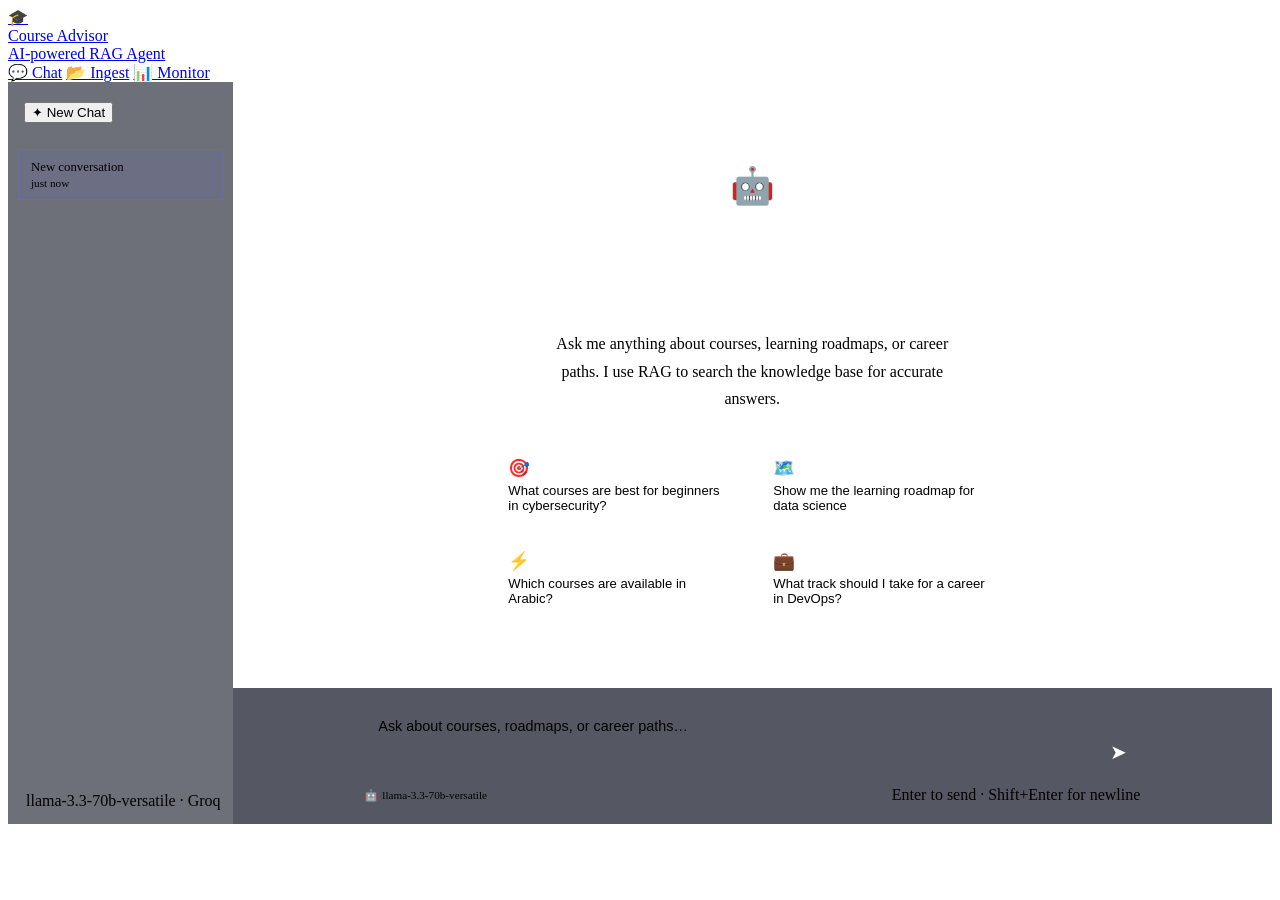
==== app/static/index.html @ 17b21879 "feat: full monitoring + ingestion + UI system for Course Advisor Agent - Add in-memory metrics store" ====
<!DOCTYPE html>
<html lang="en">
<head>
  <meta charset="UTF-8" />
  <meta name="viewport" content="width=device-width, initial-scale=1.0" />
  <title>Course Advisor — Chat</title>
  <meta name="description" content="Chat with the Course Advisor AI agent powered by RAG and Groq LLM." />
  <link rel="stylesheet" href="/static/style.css" />
  <style>
    /* ── Chat layout ─────────────────────────────────── */
    .chat-layout {
      display: flex;
      height: calc(100vh - var(--nav-h));
      overflow: hidden;
    }

    /* ── Sidebar ──────────────────────────────────────── */
    .sidebar {
      width: var(--sidebar-w);
      border-right: 1px solid var(--border);
      background: rgba(13, 18, 32, 0.6);
      display: flex;
      flex-direction: column;
      flex-shrink: 0;
      overflow: hidden;
    }

    .sidebar-header {
      padding: 20px 16px 14px;
      border-bottom: 1px solid var(--border);
    }

    .sidebar-body {
      flex: 1;
      overflow-y: auto;
      padding: 12px 10px;
    }

    .session-item {
      padding: 10px 12px;
      border-radius: var(--radius-md);
      cursor: pointer;
      transition: all var(--dur) var(--ease);
      border: 1px solid transparent;
      margin-bottom: 4px;
    }

    .session-item:hover,
    .session-item.active {
      background: var(--glass-bg);
      border-color: var(--glass-border);
    }

    .session-item.active {
      border-color: rgba(108,99,255,0.3);
      background: rgba(108,99,255,0.08);
    }

    .session-preview {
      font-size: 0.8rem;
      color: var(--text-secondary);
      white-space: nowrap;
      overflow: hidden;
      text-overflow: ellipsis;
    }

    .session-time {
      font-size: 0.7rem;
      color: var(--text-muted);
      margin-top: 2px;
    }

    .sidebar-footer {
      padding: 14px 12px;
      border-top: 1px solid var(--border);
    }

    /* ── Main chat area ───────────────────────────────── */
    .chat-main {
      flex: 1;
      display: flex;
      flex-direction: column;
      overflow: hidden;
    }

    .chat-messages {
      flex: 1;
      overflow-y: auto;
      padding: 28px 0;
      scroll-behavior: smooth;
    }

    .messages-inner {
      max-width: 780px;
      margin: 0 auto;
      padding: 0 24px;
      display: flex;
      flex-direction: column;
      gap: 20px;
    }

    /* ── Message bubble ───────────────────────────────── */
    .msg {
      display: flex;
      gap: 12px;
      animation: msg-in 0.25s var(--ease);
    }

    @keyframes msg-in {
      from { opacity: 0; transform: translateY(8px); }
      to   { opacity: 1; transform: translateY(0); }
    }

    .msg-avatar {
      width: 34px;
      height: 34px;
      border-radius: 50%;
      flex-shrink: 0;
      display: flex;
      align-items: center;
      justify-content: center;
      font-size: 16px;
      margin-top: 4px;
    }

    .msg-avatar.user-avatar {
      background: linear-gradient(135deg, var(--primary), var(--secondary));
    }

    .msg-avatar.agent-avatar {
      background: linear-gradient(135deg, var(--accent), #0ea5e9);
      box-shadow: 0 0 12px var(--accent-glow);
    }

    .msg-content {
      flex: 1;
      max-width: calc(100% - 46px);
    }

    .msg-header {
      display: flex;
      align-items: center;
      gap: 8px;
      margin-bottom: 6px;
    }

    .msg-author {
      font-size: 0.82rem;
      font-weight: 600;
      color: var(--text-primary);
    }

    .msg-ts {
      font-size: 0.7rem;
      color: var(--text-muted);
    }

    .msg-body {
      background: var(--glass-bg);
      border: 1px solid var(--glass-border);
      border-radius: 4px 16px 16px 16px;
      padding: 14px 18px;
      font-size: 0.9rem;
      line-height: 1.75;
      color: var(--text-primary);
      white-space: pre-wrap;
      word-break: break-word;
    }

    .msg.user .msg-body {
      background: rgba(108, 99, 255, 0.1);
      border-color: rgba(108, 99, 255, 0.2);
      border-radius: 16px 4px 16px 16px;
    }

    .msg-footer {
      display: flex;
      align-items: center;
      gap: 12px;
      margin-top: 6px;
    }

    .msg-stat {
      font-size: 0.7rem;
      color: var(--text-muted);
      display: flex;
      align-items: center;
      gap: 3px;
    }

    .copy-btn {
      background: none;
      border: none;
      cursor: pointer;
      color: var(--text-muted);
      font-size: 0.75rem;
      padding: 2px 6px;
      border-radius: var(--radius-sm);
      transition: color var(--dur) var(--ease);
    }

    .copy-btn:hover { color: var(--text-primary); }

    /* ── Typing indicator ─────────────────────────────── */
    .typing-indicator {
      display: flex;
      gap: 4px;
      padding: 14px 18px;
      align-items: center;
    }

    .typing-dot {
      width: 6px; height: 6px;
      border-radius: 50%;
      background: var(--text-muted);
      animation: bounce 1.2s infinite;
    }

    .typing-dot:nth-child(2) { animation-delay: 0.2s; }
    .typing-dot:nth-child(3) { animation-delay: 0.4s; }

    @keyframes bounce {
      0%, 60%, 100% { transform: translateY(0); opacity: 0.4; }
      30%            { transform: translateY(-6px); opacity: 1; }
    }

    /* ── Input bar ────────────────────────────────────── */
    .chat-inputbar {
      padding: 16px 24px 20px;
      border-top: 1px solid var(--border);
      background: rgba(13,18,32,0.7);
      backdrop-filter: blur(12px);
    }

    .inputbar-inner {
      max-width: 780px;
      margin: 0 auto;
    }

    .input-row {
      display: flex;
      gap: 10px;
      align-items: flex-end;
    }

    .chat-textarea {
      flex: 1;
      resize: none;
      min-height: 48px;
      max-height: 180px;
      padding: 12px 16px;
      background: var(--glass-bg);
      border: 1px solid var(--glass-border);
      border-radius: var(--radius-lg);
      color: var(--text-primary);
      font-family: 'Outfit', sans-serif;
      font-size: 0.9rem;
      outline: none;
      line-height: 1.5;
      transition: border-color var(--dur) var(--ease),
                  box-shadow var(--dur) var(--ease);
      overflow-y: auto;
    }

    .chat-textarea:focus {
      border-color: var(--primary);
      box-shadow: 0 0 0 3px rgba(108,99,255,0.15);
    }

    .chat-textarea::placeholder { color: var(--text-muted); }

    .send-btn {
      width: 48px; height: 48px;
      border-radius: var(--radius-md);
      background: linear-gradient(135deg, var(--primary), var(--secondary));
      border: none;
      cursor: pointer;
      display: flex;
      align-items: center;
      justify-content: center;
      color: #fff;
      font-size: 20px;
      transition: all var(--dur) var(--ease);
      box-shadow: 0 4px 12px var(--primary-glow);
      flex-shrink: 0;
    }

    .send-btn:hover:not(:disabled) {
      transform: translateY(-1px);
      box-shadow: 0 8px 20px var(--primary-glow);
    }

    .send-btn:disabled { opacity: 0.4; cursor: not-allowed; }

    /* ── Status bar ───────────────────────────────────── */
    .status-bar {
      display: flex;
      align-items: center;
      justify-content: space-between;
      margin-top: 10px;
      padding: 0 2px;
    }

    .status-left {
      display: flex;
      align-items: center;
      gap: 12px;
    }

    .model-badge {
      font-size: 0.7rem;
      color: var(--text-muted);
      display: flex;
      align-items: center;
      gap: 4px;
    }

    /* ── Welcome screen ───────────────────────────────── */
    .welcome {
      display: flex;
      flex-direction: column;
      align-items: center;
      justify-content: center;
      height: 100%;
      text-align: center;
      padding: 40px;
      animation: fade-in 0.5s var(--ease);
    }

    @keyframes fade-in {
      from { opacity: 0; transform: translateY(16px); }
      to   { opacity: 1; transform: translateY(0); }
    }

    .welcome-logo {
      width: 72px; height: 72px;
      background: linear-gradient(135deg, var(--primary), var(--secondary));
      border-radius: var(--radius-xl);
      display: flex;
      align-items: center;
      justify-content: center;
      font-size: 36px;
      margin-bottom: 24px;
      box-shadow: 0 0 40px var(--primary-glow);
      animation: float 4s ease-in-out infinite;
    }

    @keyframes float {
      0%, 100% { transform: translateY(0); }
      50%       { transform: translateY(-8px); }
    }

    .welcome h1 {
      font-size: 2rem;
      font-weight: 800;
      letter-spacing: -0.04em;
      background: linear-gradient(135deg, var(--text-primary), var(--secondary));
      -webkit-background-clip: text;
      -webkit-text-fill-color: transparent;
      background-clip: text;
      margin-bottom: 10px;
    }

    .welcome p {
      color: var(--text-secondary);
      font-size: 1rem;
      max-width: 420px;
      line-height: 1.7;
      margin-bottom: 32px;
    }

    .suggestion-grid {
      display: grid;
      grid-template-columns: 1fr 1fr;
      gap: 10px;
      max-width: 520px;
      width: 100%;
    }

    .suggestion {
      padding: 14px 16px;
      border: 1px solid var(--glass-border);
      border-radius: var(--radius-md);
      background: var(--glass-bg);
      cursor: pointer;
      text-align: left;
      font-family: 'Outfit', sans-serif;
      font-size: 0.82rem;
      color: var(--text-secondary);
      transition: all var(--dur) var(--ease);
    }

    .suggestion:hover {
      border-color: rgba(108,99,255,0.4);
      color: var(--text-primary);
      background: rgba(108,99,255,0.08);
      transform: translateY(-1px);
    }

    .suggestion-icon {
      font-size: 1.1rem;
      margin-bottom: 4px;
      display: block;
    }
  </style>
</head>
<body>

<!-- ── Navigation ───────────────────────────────────── -->
<nav class="nav">
  <a href="/" class="nav-brand">
    <div class="nav-logo">🎓</div>
    <div>
      <div class="nav-title">Course Advisor</div>
      <div class="nav-subtitle">AI-powered RAG Agent</div>
    </div>
  </a>
  <div class="nav-links">
    <a href="/" class="nav-link active">💬 Chat</a>
    <a href="/ingest-ui" class="nav-link">📂 Ingest</a>
    <a href="/monitor-ui" class="nav-link">📊 Monitor</a>
  </div>
</nav>

<!-- ── Page ─────────────────────────────────────────── -->
<div class="page">
  <div class="chat-layout">

    <!-- Sidebar -->
    <aside class="sidebar">
      <div class="sidebar-header">
        <button class="btn btn-primary w-full" id="btn-new-chat">
          ✦ New Chat
        </button>
      </div>

      <div class="sidebar-body" id="session-list">
        <!-- populated by JS -->
      </div>

      <div class="sidebar-footer">
        <div class="text-xs text-muted" style="display:flex;align-items:center;gap:6px;">
          <span class="dot dot-success dot-pulse"></span>
          <span id="model-name-footer">llama-3.3-70b-versatile · Groq</span>
        </div>
      </div>
    </aside>

    <!-- Main -->
    <main class="chat-main">
      <div class="chat-messages" id="chat-messages">
        <div class="messages-inner" id="messages-inner">
          <!-- Welcome screen -->
          <div class="welcome" id="welcome-screen">
            <div class="welcome-logo">🤖</div>
            <h1>Course Advisor Agent</h1>
            <p>Ask me anything about courses, learning roadmaps, or career paths. I use RAG to search the knowledge base for accurate answers.</p>
            <div class="suggestion-grid">
              <button class="suggestion" onclick="useSuggestion(this)">
                <span class="suggestion-icon">🎯</span>
                What courses are best for beginners in cybersecurity?
              </button>
              <button class="suggestion" onclick="useSuggestion(this)">
                <span class="suggestion-icon">🗺️</span>
                Show me the learning roadmap for data science
              </button>
              <button class="suggestion" onclick="useSuggestion(this)">
                <span class="suggestion-icon">⚡</span>
                Which courses are available in Arabic?
              </button>
              <button class="suggestion" onclick="useSuggestion(this)">
                <span class="suggestion-icon">💼</span>
                What track should I take for a career in DevOps?
              </button>
            </div>
          </div>
        </div>
      </div>

      <!-- Input bar -->
      <div class="chat-inputbar">
        <div class="inputbar-inner">
          <div class="input-row">
            <textarea
              id="chat-input"
              class="chat-textarea"
              placeholder="Ask about courses, roadmaps, or career paths…"
              rows="1"
            ></textarea>
            <button class="send-btn" id="send-btn" title="Send (Enter)">
              ➤
            </button>
          </div>
          <div class="status-bar">
            <div class="status-left">
              <span class="model-badge">🤖 <span id="active-model">llama-3.3-70b-versatile</span></span>
              <span class="model-badge" id="last-stats" style="display:none;">
                ⏱ <span id="last-latency">–</span>ms &nbsp;|&nbsp; 🪙 <span id="last-tokens">–</span> tokens
              </span>
            </div>
            <div class="text-xs text-muted">Enter to send · Shift+Enter for newline</div>
          </div>
        </div>
      </div>
    </main>
  </div>
</div>

<div id="toast-container"></div>

<script>
/* ══════════════════════════════════════════════════
   Chat UI — vanilla JS
   ══════════════════════════════════════════════════ */

const $ = id => document.getElementById(id);

// ── State ──────────────────────────────────────────
const state = {
  sessions: JSON.parse(localStorage.getItem('ca_sessions') || '[]'),
  activeIdx: -1,
  loading: false,
};

// ── DOM refs ───────────────────────────────────────
const messagesInner  = $('messages-inner');
const chatInput      = $('chat-input');
const sendBtn        = $('send-btn');
const sessionList    = $('session-list');
const welcomeScreen  = $('welcome-screen');
const lastStats      = $('last-stats');
const lastLatency    = $('last-latency');
const lastTokens     = $('last-tokens');

// ── Sessions ───────────────────────────────────────
function saveState() {
  localStorage.setItem('ca_sessions', JSON.stringify(state.sessions));
}

function createSession() {
  const s = {
    id: crypto.randomUUID(),
    messages: [],
    createdAt: new Date().toISOString(),
    preview: 'New conversation',
  };
  state.sessions.unshift(s);
  state.activeIdx = 0;
  saveState();
  renderSessions();
  renderMessages();
}

function switchSession(idx) {
  state.activeIdx = idx;
  renderSessions();
  renderMessages();
}

function renderSessions() {
  sessionList.innerHTML = '';
  if (state.sessions.length === 0) {
    sessionList.innerHTML = '<p class="text-xs text-muted" style="padding:12px 8px;">No conversations yet.</p>';
    return;
  }
  state.sessions.forEach((s, i) => {
    const el = document.createElement('div');
    el.className = 'session-item' + (i === state.activeIdx ? ' active' : '');
    el.innerHTML = `
      <div class="session-preview">${escHtml(s.preview)}</div>
      <div class="session-time">${relTime(s.createdAt)}</div>`;
    el.onclick = () => switchSession(i);
    sessionList.appendChild(el);
  });
}

// ── Messages ───────────────────────────────────────
function getSession() {
  return state.activeIdx >= 0 ? state.sessions[state.activeIdx] : null;
}

function renderMessages() {
  const s = getSession();
  // Clear dynamic messages (keep welcome if needed)
  messagesInner.innerHTML = '';

  if (!s || s.messages.length === 0) {
    messagesInner.appendChild(welcomeEl());
    return;
  }

  s.messages.forEach(m => {
    messagesInner.appendChild(buildBubble(m));
  });

  scrollToBottom();
}

function welcomeEl() {
  const d = document.createElement('div');
  d.id = 'welcome-screen';
  d.className = 'welcome';
  d.innerHTML = `
    <div class="welcome-logo">🤖</div>
    <h1>Course Advisor Agent</h1>
    <p>Ask me anything about courses, learning roadmaps, or career paths. I use RAG to search the knowledge base for accurate answers.</p>
    <div class="suggestion-grid">
      <button class="suggestion" onclick="useSuggestion(this)"><span class="suggestion-icon">🎯</span>What courses are best for beginners in cybersecurity?</button>
      <button class="suggestion" onclick="useSuggestion(this)"><span class="suggestion-icon">🗺️</span>Show me the learning roadmap for data science</button>
      <button class="suggestion" onclick="useSuggestion(this)"><span class="suggestion-icon">⚡</span>Which courses are available in Arabic?</button>
      <button class="suggestion" onclick="useSuggestion(this)"><span class="suggestion-icon">💼</span>What track should I take for a career in DevOps?</button>
    </div>`;
  return d;
}

function buildBubble(m) {
  const isUser = m.role === 'user';
  const div = document.createElement('div');
  div.className = 'msg' + (isUser ? ' user' : '');
  div.innerHTML = `
    <div class="msg-avatar ${isUser ? 'user-avatar' : 'agent-avatar'}">${isUser ? '👤' : '🤖'}</div>
    <div class="msg-content">
      <div class="msg-header">
        <span class="msg-author">${isUser ? 'You' : 'Course Advisor'}</span>
        <span class="msg-ts">${formatTime(m.ts)}</span>
      </div>
      <div class="msg-body">${renderMarkdown(escHtml(m.content))}</div>
      <div class="msg-footer">
        ${!isUser && m.latency ? `<span class="msg-stat">⏱ ${m.latency}ms</span>` : ''}
        ${!isUser && m.tokens  ? `<span class="msg-stat">🪙 ${m.tokens} tokens</span>` : ''}
        ${!isUser && m.cost    ? `<span class="msg-stat">💲 $${m.cost}</span>` : ''}
        <button class="copy-btn" onclick="copyMsg(this)" data-text="${escAttr(m.content)}">⧉ Copy</button>
      </div>
    </div>`;
  return div;
}

function addTypingIndicator() {
  const div = document.createElement('div');
  div.className = 'msg';
  div.id = 'typing-indicator';
  div.innerHTML = `
    <div class="msg-avatar agent-avatar">🤖</div>
    <div class="msg-content">
      <div class="msg-header">
        <span class="msg-author">Course Advisor</span>
        <span class="msg-ts">thinking…</span>
      </div>
      <div class="msg-body">
        <div class="typing-indicator">
          <div class="typing-dot"></div>
          <div class="typing-dot"></div>
          <div class="typing-dot"></div>
        </div>
      </div>
    </div>`;
  messagesInner.appendChild(div);
  scrollToBottom();
}

function removeTypingIndicator() {
  const el = $('typing-indicator');
  if (el) el.remove();
}

// ── Send ───────────────────────────────────────────
async function sendMessage() {
  const text = chatInput.value.trim();
  if (!text || state.loading) return;

  // Ensure we have an active session
  if (state.activeIdx < 0) createSession();

  const s = getSession();
  const userMsg = { role: 'user', content: text, ts: new Date().toISOString() };
  s.messages.push(userMsg);

  if (s.messages.length === 1) {
    s.preview = text.slice(0, 50) + (text.length > 50 ? '…' : '');
  }

  saveState();
  renderSessions();

  // Clear input
  chatInput.value = '';
  autoResize();

  // Show user bubble + typing indicator
  if (messagesInner.querySelector('#welcome-screen')) {
    messagesInner.innerHTML = '';
  }
  messagesInner.appendChild(buildBubble(userMsg));
  addTypingIndicator();
  scrollToBottom();

  state.loading = true;
  sendBtn.disabled = true;

  try {
    const res = await fetch('/chat', {
      method: 'POST',
      headers: { 'Content-Type': 'application/json' },
      body: JSON.stringify({
        message: text,
        session_id: s.id,
      }),
    });

    if (!res.ok) {
      throw new Error(`HTTP ${res.status}: ${res.statusText}`);
    }

    const data = await res.json();

    const agentMsg = {
      role: 'agent',
      content: data.response,
      ts: new Date().toISOString(),
      latency: data.latency_ms,
      tokens: data.tokens_in + data.tokens_out,
      cost: data.cost_usd?.toFixed(6),
      requestId: data.request_id,
    };

    s.messages.push(agentMsg);
    saveState();

    removeTypingIndicator();
    messagesInner.appendChild(buildBubble(agentMsg));
    scrollToBottom();

    // Update status bar
    lastStats.style.display = 'flex';
    lastLatency.textContent = data.latency_ms?.toFixed(0) ?? '–';
    lastTokens.textContent  = (data.tokens_in + data.tokens_out) || '–';

  } catch (err) {
    removeTypingIndicator();
    const errMsg = { role: 'agent', content: `⚠️ Error: ${err.message}`, ts: new Date().toISOString() };
    s.messages.push(errMsg);
    saveState();
    messagesInner.appendChild(buildBubble(errMsg));
    scrollToBottom();
    toast('Request failed: ' + err.message, 'error');
  } finally {
    state.loading = false;
    sendBtn.disabled = false;
    chatInput.focus();
  }
}

// ── Suggestions ────────────────────────────────────
function useSuggestion(el) {
  const text = el.innerText.trim();
  chatInput.value = text;
  autoResize();
  chatInput.focus();
  sendMessage();
}

// ── Helpers ────────────────────────────────────────
function scrollToBottom() {
  const container = $('chat-messages');
  setTimeout(() => {
    container.scrollTop = container.scrollHeight;
  }, 50);
}

function autoResize() {
  chatInput.style.height = 'auto';
  chatInput.style.height = Math.min(chatInput.scrollHeight, 180) + 'px';
}

function copyMsg(btn) {
  navigator.clipboard.writeText(btn.dataset.text).then(() => {
    btn.textContent = '✓ Copied';
    setTimeout(() => btn.textContent = '⧉ Copy', 1500);
  });
}

function escHtml(str) {
  return String(str)
    .replace(/&/g, '&amp;')
    .replace(/</g, '&lt;')
    .replace(/>/g, '&gt;')
    .replace(/"/g, '&quot;');
}

function escAttr(str) {
  return String(str).replace(/"/g, '&quot;').replace(/'/g, '&#39;');
}

function renderMarkdown(html) {
  // Very simple markdown: bold, italic, code, headers, line breaks
  return html
    .replace(/\*\*(.+?)\*\*/g, '<strong>$1</strong>')
    .replace(/\*(.+?)\*/g, '<em>$1</em>')
    .replace(/`([^`]+)`/g, '<code style="background:rgba(255,255,255,0.08);padding:1px 5px;border-radius:4px;font-family:JetBrains Mono,monospace;font-size:0.85em;">$1</code>')
    .replace(/^### (.+)$/gm, '<strong style="font-size:0.95em;display:block;margin-top:8px;">$1</strong>')
    .replace(/^## (.+)$/gm, '<strong style="font-size:1.05em;display:block;margin-top:10px;">$1</strong>')
    .replace(/^# (.+)$/gm, '<strong style="font-size:1.1em;display:block;margin-top:10px;">$1</strong>')
    .replace(/^- (.+)$/gm, '• $1')
    .replace(/\n/g, '<br>');
}

function formatTime(iso) {
  try {
    const d = new Date(iso);
    return d.toLocaleTimeString([], { hour: '2-digit', minute: '2-digit' });
  } catch { return ''; }
}

function relTime(iso) {
  try {
    const diff = (Date.now() - new Date(iso).getTime()) / 1000;
    if (diff < 60)    return 'just now';
    if (diff < 3600)  return Math.floor(diff / 60) + 'm ago';
    if (diff < 86400) return Math.floor(diff / 3600) + 'h ago';
    return Math.floor(diff / 86400) + 'd ago';
  } catch { return ''; }
}

function toast(msg, type = 'info') {
  const t = document.createElement('div');
  t.className = `toast toast-${type}`;
  t.innerHTML = (type === 'success' ? '✅' : type === 'error' ? '❌' : 'ℹ️') + ' ' + escHtml(msg);
  $('toast-container').appendChild(t);
  setTimeout(() => t.remove(), 4000);
}

// ── Event bindings ─────────────────────────────────
$('btn-new-chat').addEventListener('click', createSession);

sendBtn.addEventListener('click', sendMessage);

chatInput.addEventListener('keydown', e => {
  if (e.key === 'Enter' && !e.shiftKey) {
    e.preventDefault();
    sendMessage();
  }
});

chatInput.addEventListener('input', autoResize);

// ── Init ───────────────────────────────────────────
(function init() {
  if (state.sessions.length > 0) {
    state.activeIdx = 0;
  } else {
    createSession();
    return;
  }
  renderSessions();
  renderMessages();
})();
</script>

</body>
</html>
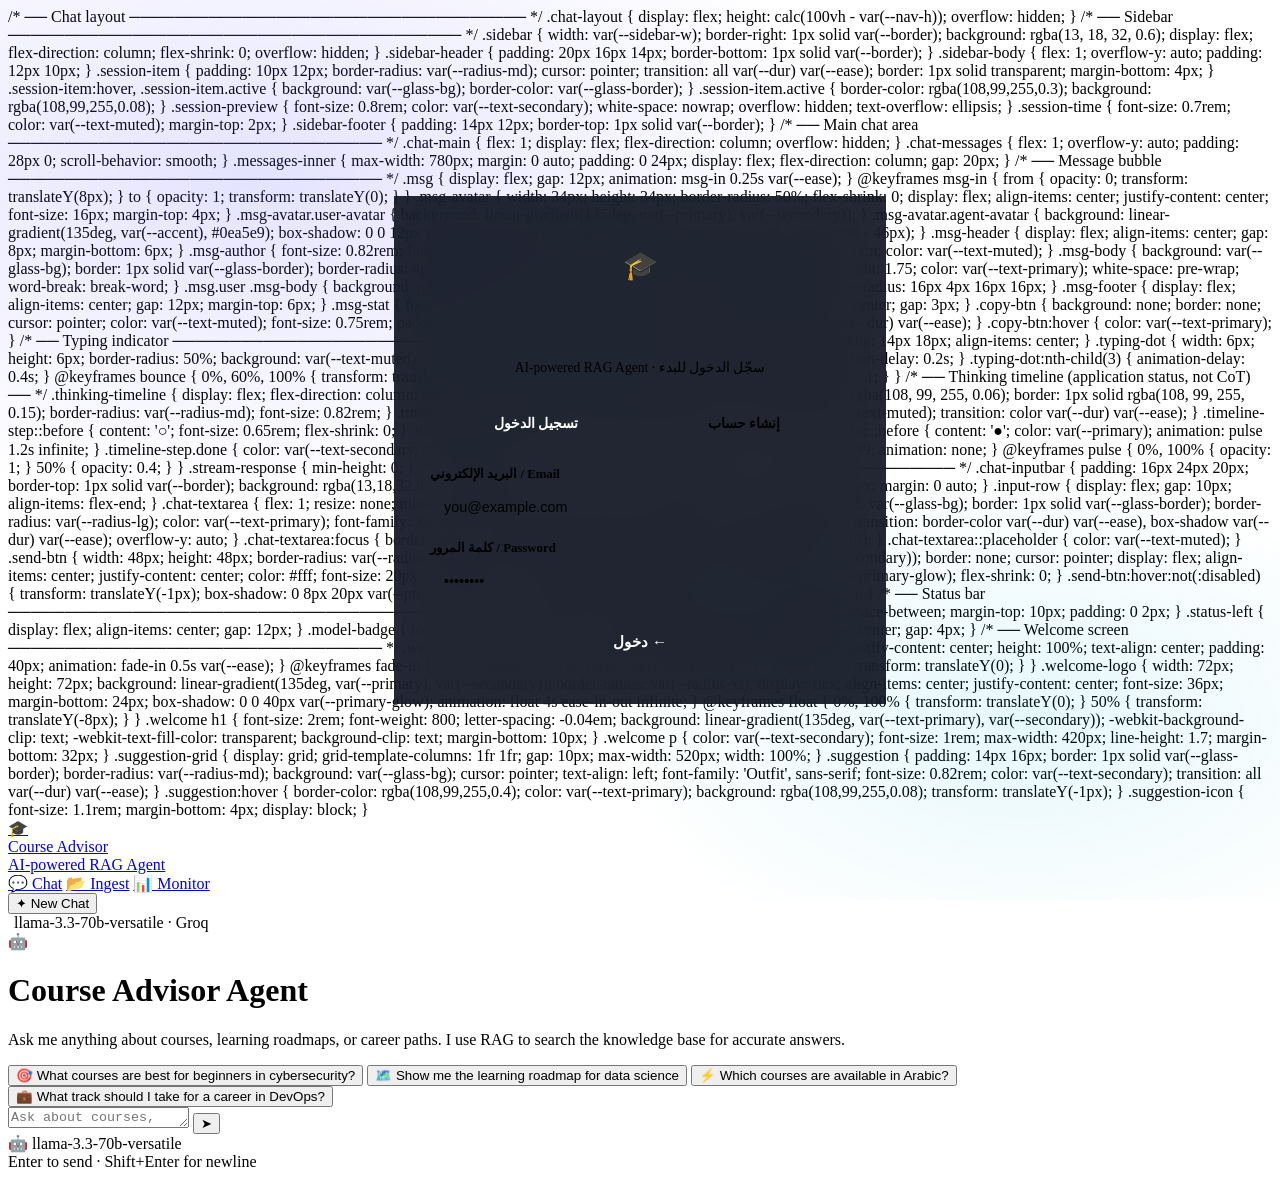
==== commit 648026f3: "addded login/sign page" ====
--- a/app/static/index.html
+++ b/app/static/index.html
@@ -1,5 +1,5 @@
 <!DOCTYPE html>
-<html lang="en">
+<html lang="en" id="html-root">
 <head>
   <meta charset="UTF-8" />
   <meta name="viewport" content="width=device-width, initial-scale=1.0" />
@@ -7,6 +7,208 @@
   <meta name="description" content="Chat with the Course Advisor AI agent powered by RAG and Groq LLM." />
   <link rel="stylesheet" href="/static/style.css" />
   <style>
+    /* ── RTL Support ──────────────────────────────────── */
+    [dir="rtl"] .msg { flex-direction: row-reverse; }
+    [dir="rtl"] .msg-body { border-radius: 16px 4px 16px 16px; text-align: right; }
+    [dir="rtl"] .msg.user .msg-body { border-radius: 4px 16px 16px 16px; }
+    [dir="rtl"] .msg-header { flex-direction: row-reverse; }
+    [dir="rtl"] .msg-footer { flex-direction: row-reverse; }
+    [dir="rtl"] .sidebar { border-right: none; border-left: 1px solid var(--border); }
+    [dir="rtl"] .chat-inputbar textarea { text-align: right; direction: rtl; }
+
+    /* ── Auth Screen ──────────────────────────────────── */
+    #auth-screen {
+      position: fixed;
+      inset: 0;
+      z-index: 999;
+      background: var(--bg-deep);
+      display: flex;
+      align-items: center;
+      justify-content: center;
+      animation: fade-in 0.4s var(--ease);
+    }
+
+    #auth-screen::before {
+      content: '';
+      position: fixed;
+      inset: 0;
+      background:
+        radial-gradient(ellipse 80% 60% at 20% 20%, rgba(108,99,255,0.18) 0%, transparent 60%),
+        radial-gradient(ellipse 60% 50% at 80% 80%, rgba(6,182,212,0.1) 0%, transparent 55%);
+      pointer-events: none;
+    }
+
+    .auth-card {
+      position: relative;
+      width: 100%;
+      max-width: 420px;
+      background: rgba(13, 18, 32, 0.9);
+      border: 1px solid var(--glass-border);
+      border-radius: var(--radius-xl);
+      padding: 40px 36px;
+      backdrop-filter: blur(24px);
+      box-shadow: var(--shadow-lg), 0 0 60px rgba(108,99,255,0.12);
+    }
+
+    .auth-logo {
+      width: 60px; height: 60px;
+      background: linear-gradient(135deg, var(--primary), var(--secondary));
+      border-radius: var(--radius-lg);
+      display: flex; align-items: center; justify-content: center;
+      font-size: 28px;
+      margin: 0 auto 20px;
+      box-shadow: 0 0 30px var(--primary-glow);
+      animation: float 4s ease-in-out infinite;
+    }
+
+    .auth-title {
+      text-align: center;
+      font-size: 1.6rem;
+      font-weight: 800;
+      letter-spacing: -0.04em;
+      background: linear-gradient(135deg, var(--text-primary), var(--secondary));
+      -webkit-background-clip: text;
+      -webkit-text-fill-color: transparent;
+      background-clip: text;
+      margin-bottom: 6px;
+    }
+
+    .auth-subtitle {
+      text-align: center;
+      color: var(--text-muted);
+      font-size: 0.85rem;
+      margin-bottom: 28px;
+    }
+
+    .auth-tabs {
+      display: flex;
+      gap: 2px;
+      background: var(--glass-bg);
+      border: 1px solid var(--glass-border);
+      border-radius: var(--radius-md);
+      padding: 3px;
+      margin-bottom: 24px;
+    }
+
+    .auth-tab {
+      flex: 1;
+      padding: 8px;
+      border: none;
+      border-radius: calc(var(--radius-md) - 3px);
+      background: transparent;
+      color: var(--text-muted);
+      font-family: 'Outfit', sans-serif;
+      font-size: 0.85rem;
+      font-weight: 600;
+      cursor: pointer;
+      transition: all var(--dur) var(--ease);
+    }
+
+    .auth-tab.active {
+      background: var(--primary);
+      color: #fff;
+      box-shadow: 0 2px 8px var(--primary-glow);
+    }
+
+    .auth-field {
+      margin-bottom: 14px;
+    }
+
+    .auth-field label {
+      display: block;
+      font-size: 0.8rem;
+      font-weight: 600;
+      color: var(--text-secondary);
+      margin-bottom: 6px;
+    }
+
+    .auth-field input {
+      width: 100%;
+      padding: 11px 14px;
+      background: var(--glass-bg);
+      border: 1px solid var(--glass-border);
+      border-radius: var(--radius-md);
+      color: var(--text-primary);
+      font-family: 'Outfit', sans-serif;
+      font-size: 0.9rem;
+      outline: none;
+      transition: border-color var(--dur) var(--ease), box-shadow var(--dur) var(--ease);
+    }
+
+    .auth-field input:focus {
+      border-color: var(--primary);
+      box-shadow: 0 0 0 3px rgba(108,99,255,0.15);
+    }
+
+    .auth-field input::placeholder { color: var(--text-muted); }
+
+    .auth-submit {
+      width: 100%;
+      padding: 13px;
+      margin-top: 6px;
+      background: linear-gradient(135deg, var(--primary), var(--secondary));
+      border: none;
+      border-radius: var(--radius-md);
+      color: #fff;
+      font-family: 'Outfit', sans-serif;
+      font-size: 0.95rem;
+      font-weight: 700;
+      cursor: pointer;
+      transition: all var(--dur) var(--ease);
+      box-shadow: 0 4px 14px var(--primary-glow);
+    }
+
+    .auth-submit:hover:not(:disabled) {
+      transform: translateY(-1px);
+      box-shadow: 0 8px 24px var(--primary-glow);
+    }
+
+    .auth-submit:disabled { opacity: 0.5; cursor: not-allowed; }
+
+    .auth-error {
+      padding: 10px 14px;
+      background: rgba(239,68,68,0.1);
+      border: 1px solid rgba(239,68,68,0.25);
+      border-radius: var(--radius-md);
+      color: #f87171;
+      font-size: 0.82rem;
+      margin-bottom: 14px;
+      display: none;
+    }
+
+    .auth-error.visible { display: block; }
+
+    /* ── Nav user badge ───────────────────────────────── */
+    .nav-user {
+      display: flex;
+      align-items: center;
+      gap: 8px;
+      font-size: 0.8rem;
+      color: var(--text-secondary);
+    }
+
+    .nav-user-avatar {
+      width: 28px; height: 28px;
+      border-radius: 50%;
+      background: linear-gradient(135deg, var(--primary), var(--secondary));
+      display: flex; align-items: center; justify-content: center;
+      font-size: 13px;
+    }
+
+    .btn-logout {
+      background: none;
+      border: 1px solid var(--glass-border);
+      border-radius: var(--radius-sm);
+      color: var(--text-muted);
+      font-size: 0.75rem;
+      padding: 4px 10px;
+      cursor: pointer;
+      transition: all var(--dur) var(--ease);
+      font-family: 'Outfit', sans-serif;
+    }
+
+    .btn-logout:hover { border-color: var(--error); color: #f87171; }
+  </style>
     /* ── Chat layout ─────────────────────────────────── */
     .chat-layout {
       display: flex;
@@ -222,6 +424,62 @@
     @keyframes bounce {
       0%, 60%, 100% { transform: translateY(0); opacity: 0.4; }
       30%            { transform: translateY(-6px); opacity: 1; }
+    }
+
+    /* ── Thinking timeline (application status, not CoT) ── */
+    .thinking-timeline {
+      display: flex;
+      flex-direction: column;
+      gap: 6px;
+      padding: 10px 14px;
+      margin-bottom: 10px;
+      background: rgba(108, 99, 255, 0.06);
+      border: 1px solid rgba(108, 99, 255, 0.15);
+      border-radius: var(--radius-md);
+      font-size: 0.82rem;
+    }
+
+    .timeline-step {
+      display: flex;
+      align-items: center;
+      gap: 8px;
+      color: var(--text-muted);
+      transition: color var(--dur) var(--ease);
+    }
+
+    .timeline-step::before {
+      content: '○';
+      font-size: 0.65rem;
+      flex-shrink: 0;
+    }
+
+    .timeline-step.active {
+      color: var(--text-primary);
+    }
+
+    .timeline-step.active::before {
+      content: '●';
+      color: var(--primary);
+      animation: pulse 1.2s infinite;
+    }
+
+    .timeline-step.done {
+      color: var(--text-secondary, #94a3b8);
+    }
+
+    .timeline-step.done::before {
+      content: '✓';
+      color: #34d399;
+      animation: none;
+    }
+
+    @keyframes pulse {
+      0%, 100% { opacity: 1; }
+      50%       { opacity: 0.4; }
+    }
+
+    .stream-response {
+      min-height: 0;
     }
 
     /* ── Input bar ────────────────────────────────────── */
@@ -406,6 +664,52 @@
 </head>
 <body>
 
+<!-- ── Auth Screen ─────────────────────────────────── -->
+<div id="auth-screen">
+  <div class="auth-card">
+    <div class="auth-logo">🎓</div>
+    <h1 class="auth-title">Course Advisor</h1>
+    <p class="auth-subtitle">AI-powered RAG Agent · سجّل الدخول للبدء</p>
+
+    <div class="auth-tabs">
+      <button class="auth-tab active" id="tab-login" onclick="switchTab('login')">تسجيل الدخول</button>
+      <button class="auth-tab" id="tab-register" onclick="switchTab('register')">إنشاء حساب</button>
+    </div>
+
+    <div id="auth-error" class="auth-error"></div>
+
+    <!-- Login form -->
+    <div id="form-login">
+      <div class="auth-field">
+        <label>البريد الإلكتروني / Email</label>
+        <input type="email" id="login-email" placeholder="you@example.com" autocomplete="email" />
+      </div>
+      <div class="auth-field">
+        <label>كلمة المرور / Password</label>
+        <input type="password" id="login-password" placeholder="••••••••" autocomplete="current-password" />
+      </div>
+      <button class="auth-submit" id="btn-login" onclick="doLogin()">دخول ←</button>
+    </div>
+
+    <!-- Register form -->
+    <div id="form-register" style="display:none;">
+      <div class="auth-field">
+        <label>الاسم / Full Name</label>
+        <input type="text" id="reg-name" placeholder="Ahmed Mohamed" autocomplete="name" />
+      </div>
+      <div class="auth-field">
+        <label>البريد الإلكتروني / Email</label>
+        <input type="email" id="reg-email" placeholder="you@example.com" autocomplete="email" />
+      </div>
+      <div class="auth-field">
+        <label>كلمة المرور / Password</label>
+        <input type="password" id="reg-password" placeholder="8+ characters" autocomplete="new-password" />
+      </div>
+      <button class="auth-submit" id="btn-register" onclick="doRegister()">إنشاء الحساب ←</button>
+    </div>
+  </div>
+</div>
+
 <!-- ── Navigation ───────────────────────────────────── -->
 <nav class="nav">
   <a href="/" class="nav-brand">
@@ -419,6 +723,11 @@
     <a href="/" class="nav-link active">💬 Chat</a>
     <a href="/ingest-ui" class="nav-link">📂 Ingest</a>
     <a href="/monitor-ui" class="nav-link">📊 Monitor</a>
+    <div class="nav-user" id="nav-user" style="display:none;">
+      <div class="nav-user-avatar" id="nav-avatar">👤</div>
+      <span id="nav-email"></span>
+      <button class="btn-logout" onclick="doLogout()">خروج</button>
+    </div>
   </div>
 </nav>
 
@@ -510,10 +819,128 @@
 
 <script>
 /* ══════════════════════════════════════════════════
-   Chat UI — vanilla JS
+   Chat UI — vanilla JS  (auth-aware + RTL support)
    ══════════════════════════════════════════════════ */
 
 const $ = id => document.getElementById(id);
+
+// ── Auth helpers ───────────────────────────────────
+const AUTH_KEY   = 'ca_token';
+const RTOKEN_KEY = 'ca_refresh';
+const USER_KEY   = 'ca_user';
+
+function getToken()   { return localStorage.getItem(AUTH_KEY); }
+function getUser()    { try { return JSON.parse(localStorage.getItem(USER_KEY)); } catch { return null; } }
+
+function storeAuth(data) {
+  localStorage.setItem(AUTH_KEY,   data.access_token);
+  localStorage.setItem(RTOKEN_KEY, data.refresh_token || '');
+  localStorage.setItem(USER_KEY,   JSON.stringify(data.user || {}));
+}
+
+function clearAuth() {
+  localStorage.removeItem(AUTH_KEY);
+  localStorage.removeItem(RTOKEN_KEY);
+  localStorage.removeItem(USER_KEY);
+}
+
+function authHeaders() {
+  const t = getToken();
+  return t
+    ? { 'Content-Type': 'application/json', 'Authorization': `Bearer ${t}` }
+    : { 'Content-Type': 'application/json' };
+}
+
+// ── RTL detection ──────────────────────────────────
+const AR_RE = /[\u0600-\u06FF]/;
+function detectDir(text) { return AR_RE.test(text) ? 'rtl' : 'ltr'; }
+
+function applyPageDir(text) {
+  const dir = detectDir(text);
+  document.getElementById('html-root').setAttribute('dir', dir);
+  document.getElementById('html-root').setAttribute('lang', dir === 'rtl' ? 'ar' : 'en');
+}
+
+// ── Auth screen ────────────────────────────────────
+function switchTab(tab) {
+  $('form-login').style.display    = tab === 'login'    ? '' : 'none';
+  $('form-register').style.display = tab === 'register' ? '' : 'none';
+  $('tab-login').classList.toggle('active',    tab === 'login');
+  $('tab-register').classList.toggle('active', tab === 'register');
+  $('auth-error').classList.remove('visible');
+}
+
+function showAuthError(msg) {
+  const el = $('auth-error');
+  el.textContent = msg;
+  el.classList.add('visible');
+}
+
+async function doLogin() {
+  const email    = $('login-email').value.trim();
+  const password = $('login-password').value;
+  if (!email || !password) return showAuthError('يرجى ملء جميع الحقول');
+  $('btn-login').disabled = true;
+  $('auth-error').classList.remove('visible');
+  try {
+    const res = await fetch('/auth/login', {
+      method: 'POST',
+      headers: { 'Content-Type': 'application/json' },
+      body: JSON.stringify({ email, password }),
+    });
+    const data = await res.json();
+    if (!res.ok) return showAuthError(data.detail || 'فشل تسجيل الدخول');
+    storeAuth(data);
+    onAuthSuccess();
+  } catch (e) {
+    showAuthError('خطأ في الاتصال بالخادم');
+  } finally {
+    $('btn-login').disabled = false;
+  }
+}
+
+async function doRegister() {
+  const name     = $('reg-name').value.trim();
+  const email    = $('reg-email').value.trim();
+  const password = $('reg-password').value;
+  if (!name || !email || !password) return showAuthError('يرجى ملء جميع الحقول');
+  if (password.length < 8) return showAuthError('كلمة المرور يجب أن تكون 8 أحرف على الأقل');
+  $('btn-register').disabled = true;
+  $('auth-error').classList.remove('visible');
+  try {
+    const res = await fetch('/auth/register', {
+      method: 'POST',
+      headers: { 'Content-Type': 'application/json' },
+      body: JSON.stringify({ name, email, password }),
+    });
+    const data = await res.json();
+    if (!res.ok) return showAuthError(data.detail || 'فشل إنشاء الحساب');
+    storeAuth(data);
+    onAuthSuccess();
+  } catch (e) {
+    showAuthError('خطأ في الاتصال بالخادم');
+  } finally {
+    $('btn-register').disabled = false;
+  }
+}
+
+function onAuthSuccess() {
+  $('auth-screen').style.display = 'none';
+  const user = getUser();
+  if (user) {
+    const email = user.email || '';
+    $('nav-email').textContent = email;
+    $('nav-avatar').textContent = email.charAt(0).toUpperCase() || '👤';
+    $('nav-user').style.display = 'flex';
+  }
+}
+
+function doLogout() {
+  clearAuth();
+  state.sessions = [];
+  saveState();
+  location.reload();
+}
 
 // ── State ──────────────────────────────────────────
 const state = {
@@ -527,7 +954,6 @@
 const chatInput      = $('chat-input');
 const sendBtn        = $('send-btn');
 const sessionList    = $('session-list');
-const welcomeScreen  = $('welcome-screen');
 const lastStats      = $('last-stats');
 const lastLatency    = $('last-latency');
 const lastTokens     = $('last-tokens');
@@ -581,7 +1007,6 @@
 
 function renderMessages() {
   const s = getSession();
-  // Clear dynamic messages (keep welcome if needed)
   messagesInner.innerHTML = '';
 
   if (!s || s.messages.length === 0) {
@@ -668,7 +1093,15 @@
   const text = chatInput.value.trim();
   if (!text || state.loading) return;
 
-  // Ensure we have an active session
+  // Guard: must be logged in
+  if (!getToken()) {
+    $('auth-screen').style.display = 'flex';
+    return;
+  }
+
+  // Apply RTL to page based on user's message language
+  applyPageDir(text);
+
   if (state.activeIdx < 0) createSession();
 
   const s = getSession();
@@ -682,11 +1115,9 @@
   saveState();
   renderSessions();
 
-  // Clear input
   chatInput.value = '';
   autoResize();
 
-  // Show user bubble + typing indicator
   if (messagesInner.querySelector('#welcome-screen')) {
     messagesInner.innerHTML = '';
   }
@@ -697,50 +1128,155 @@
   state.loading = true;
   sendBtn.disabled = true;
 
+  // ── SSE Streaming ──────────────────────────────────
+  let streamedContent = '';
+  let streamBubble = null;
+  let streamBodyEl = null;
+  let timelineEl = null;
+
+  function ensureStreamBubble() {
+    if (streamBubble) return;
+    removeTypingIndicator();
+    streamBubble = document.createElement('div');
+    streamBubble.className = 'msg';
+    streamBubble.innerHTML = `
+      <div class="msg-avatar agent-avatar">🤖</div>
+      <div class="msg-content">
+        <div class="msg-header">
+          <span class="msg-author">Course Advisor</span>
+          <span class="msg-ts">${formatTime(new Date().toISOString())}</span>
+        </div>
+        <div class="thinking-timeline stream-timeline"></div>
+        <div class="msg-body stream-body stream-response"></div>
+        <div class="msg-footer stream-footer"></div>
+      </div>`;
+    messagesInner.appendChild(streamBubble);
+    timelineEl = streamBubble.querySelector('.stream-timeline');
+    streamBodyEl = streamBubble.querySelector('.stream-body');
+    scrollToBottom();
+  }
+
+  function appendTimelineStatus(text) {
+    ensureStreamBubble();
+    const steps = timelineEl.querySelectorAll('.timeline-step');
+    steps.forEach(step => {
+      if (step.classList.contains('active')) {
+        step.classList.remove('active');
+        step.classList.add('done');
+      }
+    });
+    const step = document.createElement('div');
+    step.className = 'timeline-step' + (text.startsWith('✓') ? ' done' : ' active');
+    step.textContent = text;
+    timelineEl.appendChild(step);
+    scrollToBottom();
+  }
+
+  function finalizeTimeline() {
+    if (!timelineEl) return;
+    timelineEl.querySelectorAll('.timeline-step').forEach(step => {
+      step.classList.remove('active');
+      step.classList.add('done');
+    });
+  }
+
   try {
-    const res = await fetch('/chat', {
+    const res = await fetch('/chat/stream', {
       method: 'POST',
-      headers: { 'Content-Type': 'application/json' },
-      body: JSON.stringify({
-        message: text,
-        session_id: s.id,
-      }),
+      headers: authHeaders(),
+      body: JSON.stringify({ message: text, session_id: s.id }),
     });
 
-    if (!res.ok) {
-      throw new Error(`HTTP ${res.status}: ${res.statusText}`);
-    }
-
-    const data = await res.json();
-
-    const agentMsg = {
-      role: 'agent',
-      content: data.response,
-      ts: new Date().toISOString(),
-      latency: data.latency_ms,
-      tokens: data.tokens_in + data.tokens_out,
-      cost: data.cost_usd?.toFixed(6),
-      requestId: data.request_id,
-    };
-
-    s.messages.push(agentMsg);
-    saveState();
-
-    removeTypingIndicator();
-    messagesInner.appendChild(buildBubble(agentMsg));
-    scrollToBottom();
-
-    // Update status bar
-    lastStats.style.display = 'flex';
-    lastLatency.textContent = data.latency_ms?.toFixed(0) ?? '–';
-    lastTokens.textContent  = (data.tokens_in + data.tokens_out) || '–';
+    // Handle 401 → show login screen
+    if (res.status === 401) {
+      removeTypingIndicator();
+      clearAuth();
+      $('auth-screen').style.display = 'flex';
+      toast('انتهت الجلسة، يرجى تسجيل الدخول مجدداً', 'error');
+      return;
+    }
+
+    if (!res.ok) throw new Error(`HTTP ${res.status}: ${res.statusText}`);
+
+    const reader = res.body.getReader();
+    const decoder = new TextDecoder();
+    let buffer = '';
+
+    while (true) {
+      const { done, value } = await reader.read();
+      if (done) break;
+
+      buffer += decoder.decode(value, { stream: true });
+      const lines = buffer.split('\n');
+      buffer = lines.pop();
+
+      for (const line of lines) {
+        if (!line.startsWith('data: ')) continue;
+        let evt;
+        try { evt = JSON.parse(line.slice(6)); } catch { continue; }
+
+        if (evt.type === 'status') {
+          appendTimelineStatus(evt.text);
+
+        } else if (evt.type === 'token') {
+          ensureStreamBubble();
+          streamedContent += evt.text;
+          // Apply RTL to response if Arabic
+          if (AR_RE.test(streamedContent.slice(0,100))) {
+            streamBodyEl.setAttribute('dir', 'rtl');
+            streamBodyEl.style.textAlign = 'right';
+          }
+          streamBodyEl.innerHTML = renderMarkdown(escHtml(streamedContent));
+          scrollToBottom();
+
+        } else if (evt.type === 'done') {
+          ensureStreamBubble();
+          finalizeTimeline();
+          const footerEl = streamBubble.querySelector('.stream-footer');
+          footerEl.innerHTML = `
+            ${evt.latency_ms ? `<span class="msg-stat">⏱ ${Math.round(evt.latency_ms)}ms</span>` : ''}
+            ${(evt.tokens_in + evt.tokens_out) ? `<span class="msg-stat">🪙 ${evt.tokens_in + evt.tokens_out} tokens</span>` : ''}
+            ${evt.cost_usd ? `<span class="msg-stat">💲 $${evt.cost_usd.toFixed(6)}</span>` : ''}
+            <button class="copy-btn" onclick="copyMsg(this)" data-text="${escAttr(streamedContent)}">⧉ Copy</button>`;
+
+          const agentMsg = {
+            role: 'agent',
+            content: streamedContent,
+            ts: new Date().toISOString(),
+            latency: evt.latency_ms,
+            tokens: evt.tokens_in + evt.tokens_out,
+            cost: evt.cost_usd?.toFixed(6),
+          };
+          s.messages.push(agentMsg);
+          saveState();
+
+          lastStats.style.display = 'flex';
+          lastLatency.textContent = evt.latency_ms?.toFixed(0) ?? '–';
+          lastTokens.textContent = (evt.tokens_in + evt.tokens_out) || '–';
+
+        } else if (evt.type === 'error') {
+          removeTypingIndicator();
+          ensureStreamBubble();
+          finalizeTimeline();
+          const errText = `⚠️ ${evt.message}`;
+          streamBodyEl.innerHTML = renderMarkdown(escHtml(errText));
+          s.messages.push({ role: 'agent', content: errText, ts: new Date().toISOString() });
+          saveState();
+          toast(evt.message, 'error');
+        }
+      }
+    }
 
   } catch (err) {
     removeTypingIndicator();
     const errMsg = { role: 'agent', content: `⚠️ Error: ${err.message}`, ts: new Date().toISOString() };
     s.messages.push(errMsg);
     saveState();
-    messagesInner.appendChild(buildBubble(errMsg));
+    if (streamBubble) {
+      streamBodyEl.innerHTML = renderMarkdown(escHtml(`⚠️ Error: ${err.message}`));
+    } else {
+      messagesInner.appendChild(buildBubble(errMsg));
+    }
     scrollToBottom();
     toast('Request failed: ' + err.message, 'error');
   } finally {
@@ -792,7 +1328,6 @@
 }
 
 function renderMarkdown(html) {
-  // Very simple markdown: bold, italic, code, headers, line breaks
   return html
     .replace(/\*\*(.+?)\*\*/g, '<strong>$1</strong>')
     .replace(/\*(.+?)\*/g, '<em>$1</em>')
@@ -829,9 +1364,16 @@
   setTimeout(() => t.remove(), 4000);
 }
 
+// ── Keyboard shortcuts on auth forms ──────────────
+['login-email','login-password'].forEach(id => {
+  $(id)?.addEventListener('keydown', e => { if (e.key === 'Enter') doLogin(); });
+});
+['reg-name','reg-email','reg-password'].forEach(id => {
+  $(id)?.addEventListener('keydown', e => { if (e.key === 'Enter') doRegister(); });
+});
+
 // ── Event bindings ─────────────────────────────────
 $('btn-new-chat').addEventListener('click', createSession);
-
 sendBtn.addEventListener('click', sendMessage);
 
 chatInput.addEventListener('keydown', e => {
@@ -845,14 +1387,22 @@
 
 // ── Init ───────────────────────────────────────────
 (function init() {
-  if (state.sessions.length > 0) {
-    state.activeIdx = 0;
+  const token = getToken();
+  if (!token) {
+    // Show auth screen, hide chat
+    $('auth-screen').style.display = 'flex';
   } else {
-    createSession();
-    return;
+    // Already logged in
+    onAuthSuccess();
+    if (state.sessions.length > 0) {
+      state.activeIdx = 0;
+    } else {
+      createSession();
+      return;
+    }
+    renderSessions();
+    renderMessages();
   }
-  renderSessions();
-  renderMessages();
 })();
 </script>
 
